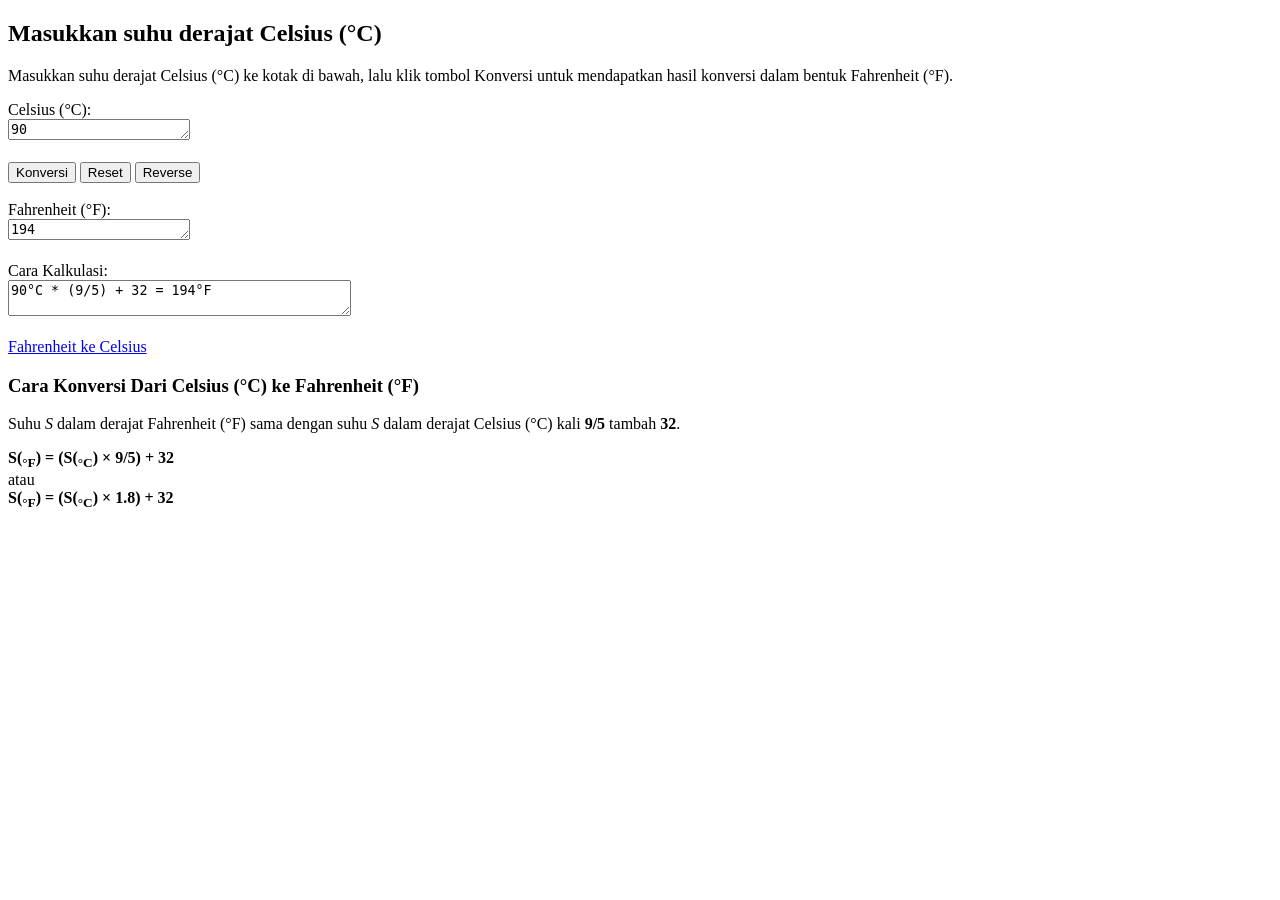
==== index.html @ a8986056 "Init Commit" ====
<!DOCTYPE html>
<html lang="en">
<head>
    <meta charset="UTF-8">
    <meta name="viewport" content="width=device-width, initial-scale=1.0">
    <title>Website Konversi Suhu</title>
    <link rel="stylesheet" type="stylesheet" href="css/style.css">
    
</head>
<body>
  <h2>Masukkan suhu derajat Celsius (°C)</h2>
  <p>Masukkan suhu derajat Celsius (°C) ke kotak di bawah, lalu klik tombol Konversi untuk mendapatkan hasil konversi dalam bentuk Fahrenheit (°F).</p>

  <form onsubmit="return false;">
    <label for="celsius">Celsius (°C):</label><br>
    <textarea id="celsius" rows="1" cols="20">90</textarea><br><br>

    <button onclick="konversi()">Konversi</button>
    <button onclick="reset()">Reset</button>
    <button onclick="reverse()">Reverse</button><br><br>

    <label for="fahrenheit">Fahrenheit (°F):</label><br>
    <textarea id="fahrenheit" rows="1" cols="20" readonly>194</textarea><br><br>

    <label for="kalkulasi">Cara Kalkulasi:</label><br>
    <textarea id="kalkulasi" rows="2" cols="40" readonly>90°C * (9/5) + 32 = 194°F</textarea>
  </form>

  <br>
  <a href="#">Fahrenheit ke Celsius</a>

  <h3>Cara Konversi Dari Celsius (°C) ke Fahrenheit (°F)</h3>
  <p>
    Suhu <i>S</i> dalam derajat Fahrenheit (°F) sama dengan suhu <i>S</i> dalam derajat Celsius (°C) kali <b>9/5</b> tambah <b>32</b>.
  </p>

  <p>
    <strong>S(<sub>°F</sub>) = (S(<sub>°C</sub>) × 9/5) + 32</strong><br>
    atau<br>
    <strong>S(<sub>°F</sub>) = (S(<sub>°C</sub>) × 1.8) + 32</strong>
  </p>

  <script src="js/script.js"></script>
</body></html>
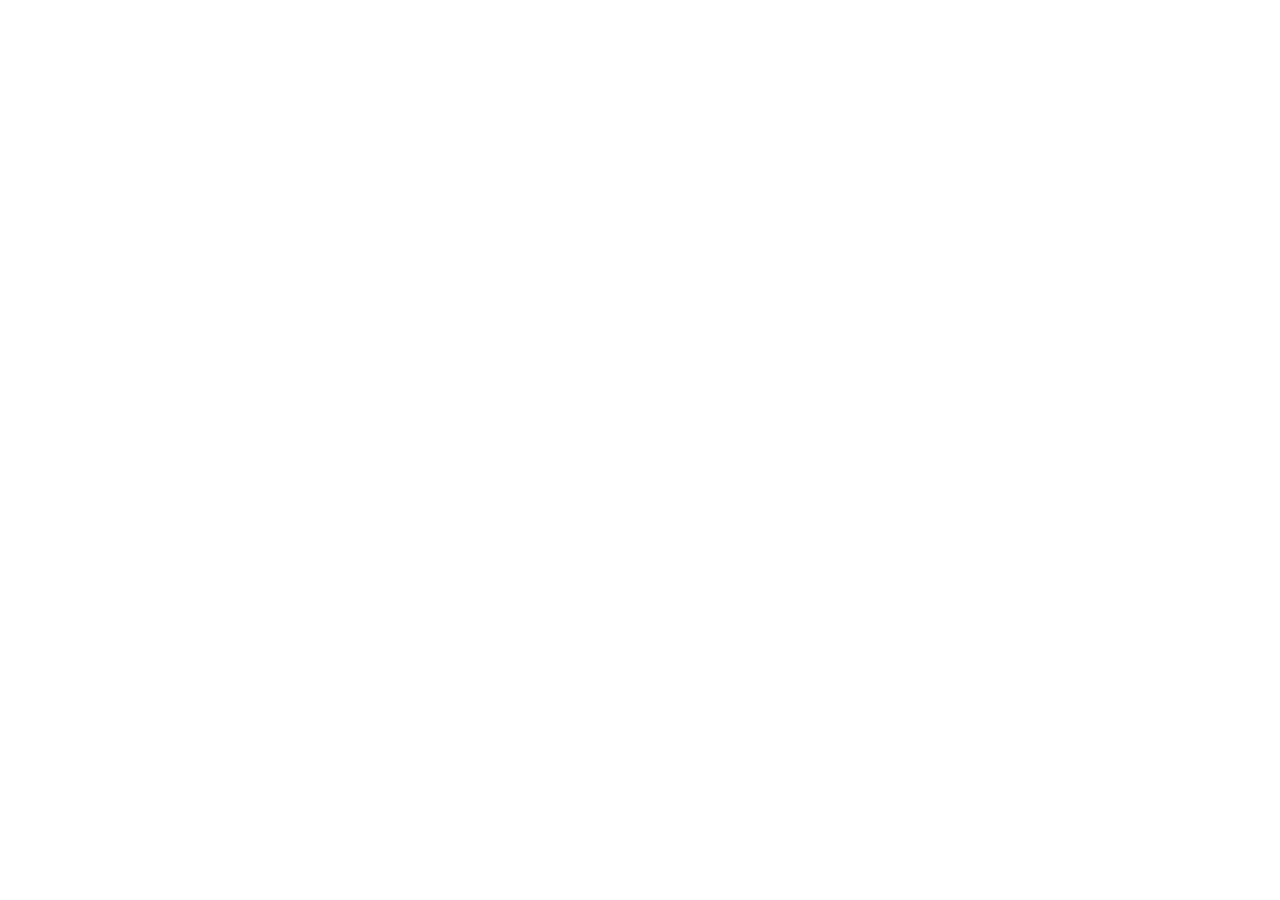
==== commit 97894ecf: "latihan hari ini 05062025" ====
--- a/index.html
+++ b/index.html
@@ -8,37 +8,12 @@
     
 </head>
 <body>
-  <h2>Masukkan suhu derajat Celsius (°C)</h2>
-  <p>Masukkan suhu derajat Celsius (°C) ke kotak di bawah, lalu klik tombol Konversi untuk mendapatkan hasil konversi dalam bentuk Fahrenheit (°F).</p>
+    <!-- Header Content -->
+    <header></header>
 
-  <form onsubmit="return false;">
-    <label for="celsius">Celsius (°C):</label><br>
-    <textarea id="celsius" rows="1" cols="20">90</textarea><br><br>
+    <!-- Main Content -->
+    <main></main>
 
-    <button onclick="konversi()">Konversi</button>
-    <button onclick="reset()">Reset</button>
-    <button onclick="reverse()">Reverse</button><br><br>
-
-    <label for="fahrenheit">Fahrenheit (°F):</label><br>
-    <textarea id="fahrenheit" rows="1" cols="20" readonly>194</textarea><br><br>
-
-    <label for="kalkulasi">Cara Kalkulasi:</label><br>
-    <textarea id="kalkulasi" rows="2" cols="40" readonly>90°C * (9/5) + 32 = 194°F</textarea>
-  </form>
-
-  <br>
-  <a href="#">Fahrenheit ke Celsius</a>
-
-  <h3>Cara Konversi Dari Celsius (°C) ke Fahrenheit (°F)</h3>
-  <p>
-    Suhu <i>S</i> dalam derajat Fahrenheit (°F) sama dengan suhu <i>S</i> dalam derajat Celsius (°C) kali <b>9/5</b> tambah <b>32</b>.
-  </p>
-
-  <p>
-    <strong>S(<sub>°F</sub>) = (S(<sub>°C</sub>) × 9/5) + 32</strong><br>
-    atau<br>
-    <strong>S(<sub>°F</sub>) = (S(<sub>°C</sub>) × 1.8) + 32</strong>
-  </p>
-
-  <script src="js/script.js"></script>
+    <!-- Footer Content -->
+    <footer></footer>
 </body></html>
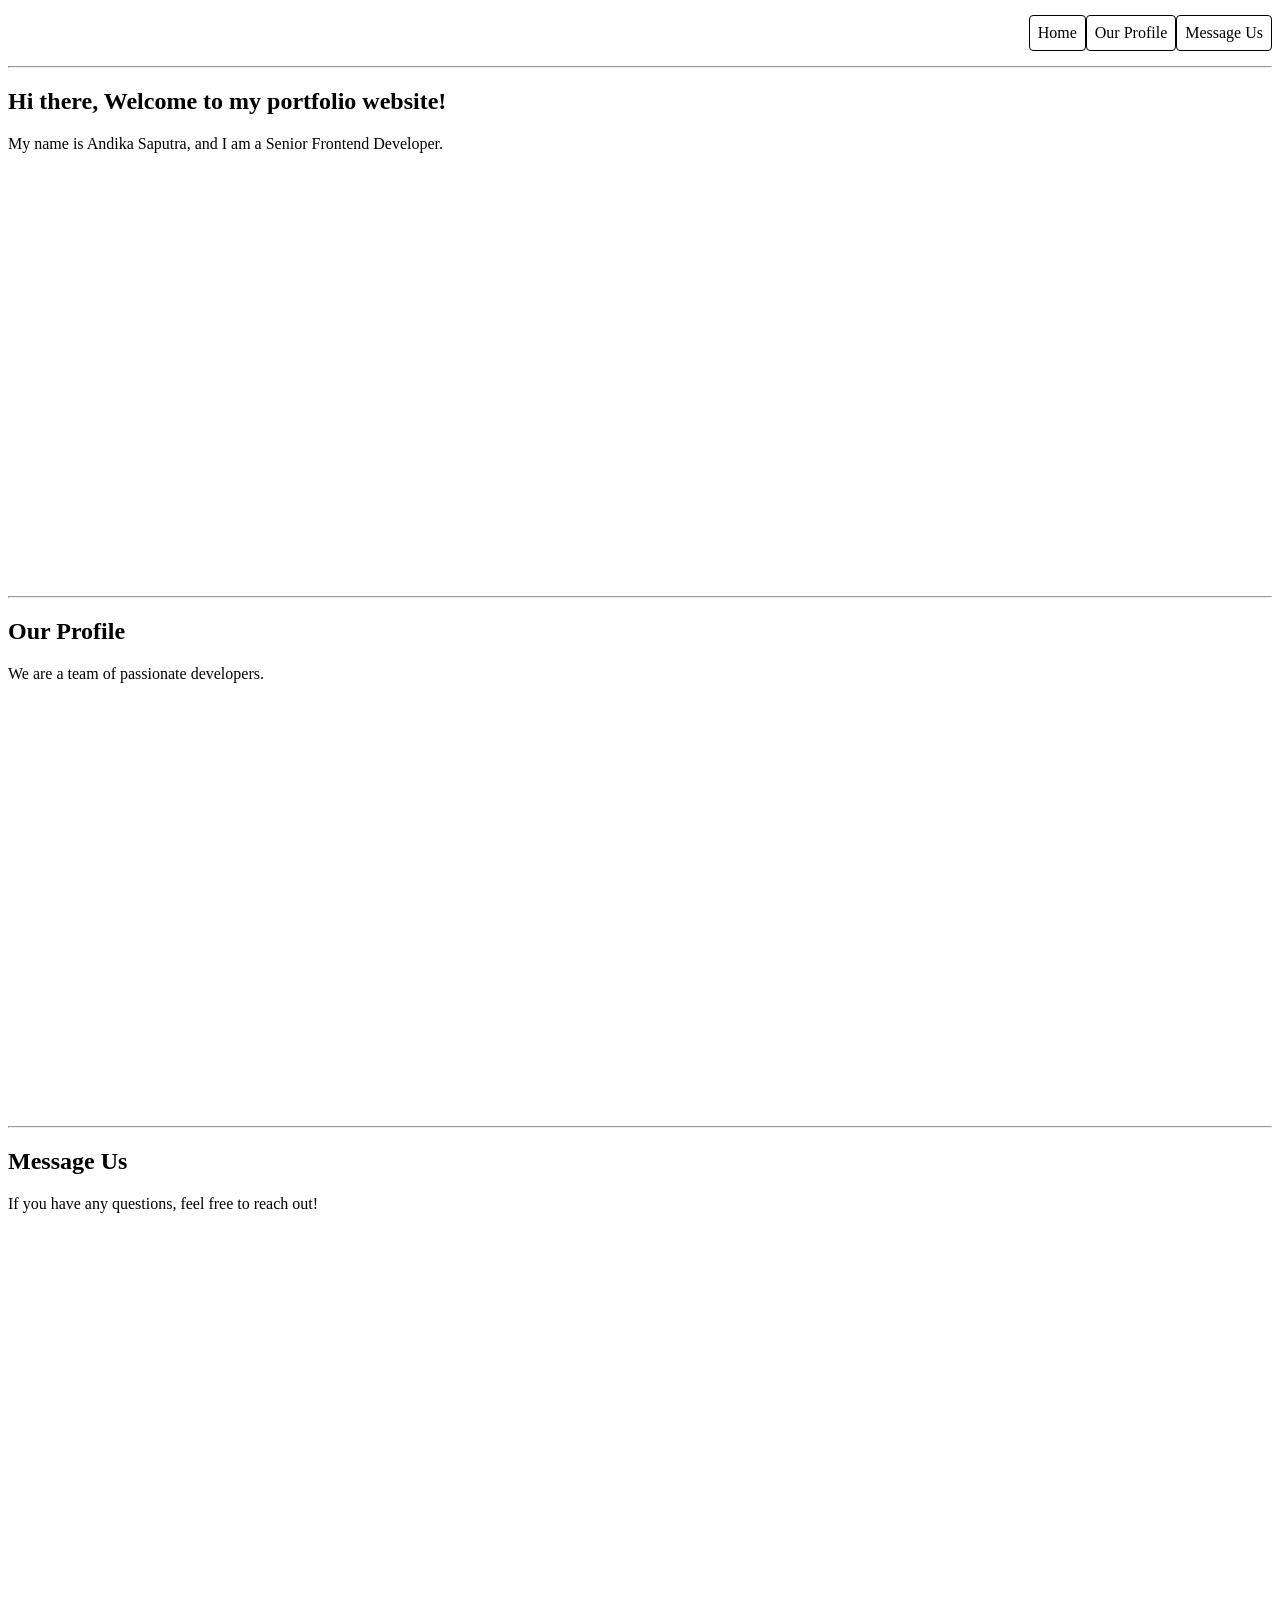
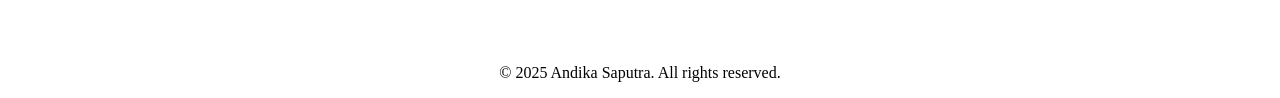
==== commit 98062631: "End Latihan 05062025 - styling - html layout" ====
--- a/index.html
+++ b/index.html
@@ -3,17 +3,58 @@
 <head>
     <meta charset="UTF-8">
     <meta name="viewport" content="width=device-width, initial-scale=1.0">
-    <title>Website Konversi Suhu</title>
-    <link rel="stylesheet" type="stylesheet" href="css/style.css">
+    <title>Portofolio - Andika Saputra</title>
+    <link rel="stylesheet" type="text/css" href="css/style.css">
     
 </head>
 <body>
     <!-- Header Content -->
-    <header></header>
+    <header class="main-header">
+        <!-- Logo Website -->
+        <div class="main-logo"></div>
+
+        <!-- Navbar -->
+        <nav>
+            <a href="#home">Home</a>
+            <a href="#our-profile">Our Profile</a>
+            <a href="#message-us">Message Us</a>
+        </nav>
+    </header>
+
+    <hr />
 
     <!-- Main Content -->
-    <main></main>
+    <main>
+        <!-- Home Section -->
+        <section id="home">
+            <h1>Hi there, Welcome to my portfolio website!</h1>
+            <p>My name is Andika Saputra, and I am a Senior Frontend Developer.</p>
+
+            <!-- Banner Section -->
+            <div class="banner-img"></div>
+        </section>
+
+        <hr />
+
+        <!-- Our Profile Section -->
+        <section id="our-profile">
+            <h1>Our Profile</h1>
+            <p>We are a team of passionate developers.</p>
+        </section>
+
+        <hr />
+
+        <!-- Message Us Section -->
+        <section id="message-us">
+            <h1>Message Us</h1>
+            <p>If you have any questions, feel free to reach out!</p>
+
+            <form></form>
+        </section>
+    </main>
 
     <!-- Footer Content -->
-    <footer></footer>
+    <footer>
+        <p>&copy; 2025 Andika Saputra. All rights reserved.</p>
+    </footer>
 </body></html>
--- a/css/style.css
+++ b/css/style.css
@@ -0,0 +1,44 @@
+/* Header Component */
+.main-header {
+    display: flex;
+    justify-content: space-between;
+}
+
+.main-logo {
+    height: 50px;
+    width: 50px;
+    background-image: url(https://picsum.photos/200);
+    border-radius: 50%;
+    background-size: cover;
+    background-position: center;
+}
+
+/* Navbar Component */
+nav {
+    display: flex;
+    align-items: center;
+}
+
+nav>a {
+    border: 1px solid;
+    padding: 8px;
+    color: black;
+    text-decoration: none;
+    border-radius: 4px;
+}
+
+section {
+    height: 500px;
+}
+
+.banner-img {
+    height: 350px;
+    background-image: url(https://picsum.photos/750);
+    background-size: cover;
+    background-position: center;
+}
+
+/* Footer Component */
+footer {
+    text-align: center;
+}
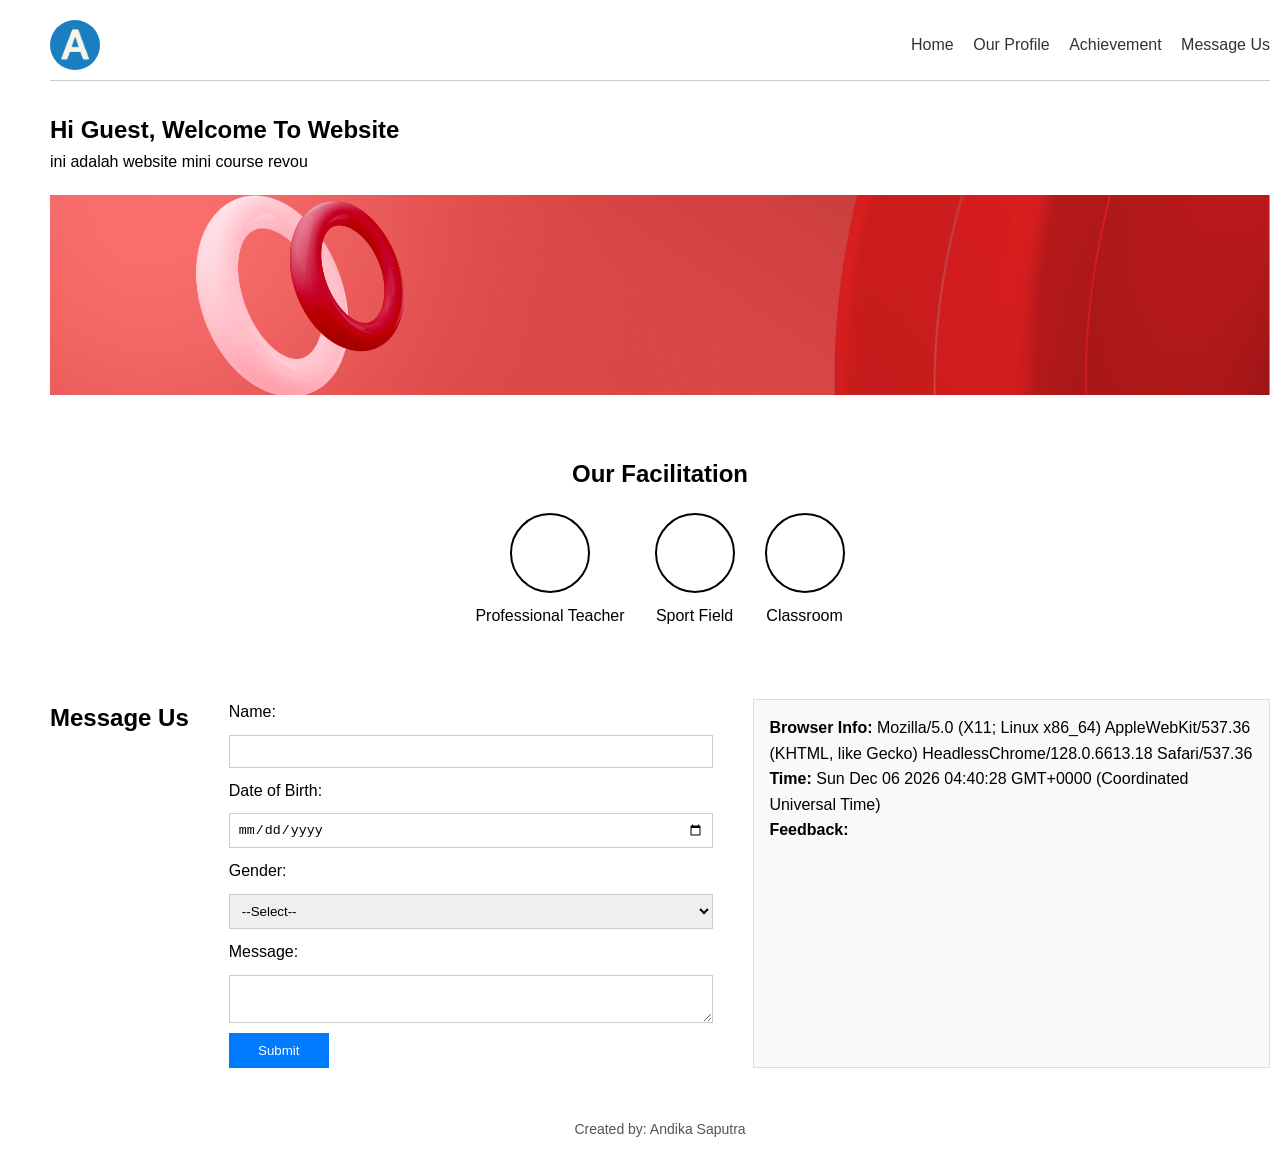
==== commit b952b1a3: "cicil mini course 07062025 - add asset img banner, logo - add page profile - styling - add logical j" ====
--- a/index.html
+++ b/index.html
@@ -1,60 +1,82 @@
 <!DOCTYPE html>
 <html lang="en">
 <head>
-    <meta charset="UTF-8">
-    <meta name="viewport" content="width=device-width, initial-scale=1.0">
-    <title>Portofolio - Andika Saputra</title>
-    <link rel="stylesheet" type="text/css" href="css/style.css">
-    
+  <meta charset="UTF-8" />
+  <meta name="viewport" content="width=device-width, initial-scale=1.0" />
+  <title>My Website</title>
+  <link rel="stylesheet"  href="css/style.css"/>
+
 </head>
 <body>
-    <!-- Header Content -->
-    <header class="main-header">
-        <!-- Logo Website -->
-        <div class="main-logo"></div>
+  <header>
+    <div class="logo">
+        <!-- 🟡 -->
+    </div>
+    <nav>
+      <a href="index.html">Home</a>
+      <a href="profile.html">Our Profile</a>
+      <a href="#">Achievement</a>
+      <a href="#message">Message Us</a>
+    </nav>
+  </header>
 
-        <!-- Navbar -->
-        <nav>
-            <a href="#home">Home</a>
-            <a href="#our-profile">Our Profile</a>
-            <a href="#message-us">Message Us</a>
-        </nav>
-    </header>
+  <main>
+    <section class="hero">
+      <h1 id="welcome-text">Hi <span id="user-name"></span>, Welcome To Website</h1>
+      <p>ini adalah website mini course revou</p>
+      <div class="image-placeholder">
+        <img src="img/banner 1.png" alt="image-placeholder">
+      </div>
+    </section>
 
-    <hr />
+    <section class="facilities">
+      <h2>Our Facilitation</h2>
+      <div class="facility-items">
+        <div class="item">
+          <div class="circle"></div>
+          <p>Professional Teacher</p>
+        </div>
+        <div class="item">
+          <div class="circle"></div>
+          <p>Sport Field</p>
+        </div>
+        <div class="item">
+          <div class="circle"></div>
+          <p>Classroom</p>
+        </div>
+      </div>
+    </section>
 
-    <!-- Main Content -->
-    <main>
-        <!-- Home Section -->
-        <section id="home">
-            <h1>Hi there, Welcome to my portfolio website!</h1>
-            <p>My name is Andika Saputra, and I am a Senior Frontend Developer.</p>
+    <section class="contact" id="message">
+      <h2>Message Us</h2>
+      <form id="message-form">
+        <label>Name:</label>
+        <input type="text" id="name" required />
+        <label>Date of Birth:</label>
+        <input type="date" id="dob" required />
+        <label>Gender:</label>
+        <select id="gender">
+          <option value="">--Select--</option>
+          <option value="Male">Male</option>
+          <option value="Female">Female</option>
+        </select>
+        <label>Message:</label>
+        <textarea id="message-content" required></textarea>
+        <button type="submit">Submit</button>
+      </form>
 
-            <!-- Banner Section -->
-            <div class="banner-img"></div>
-        </section>
+      <div class="submitted" id="submitted-info">
+        <p><strong>Browser Info:</strong> <span id="browser-info"></span></p>
+        <p><strong>Time:</strong> <span id="timestamp"></span></p>
+        <p><strong>Feedback:</strong> <span id="user-message"></span></p>
+      </div>
+    </section>
+  </main>
 
-        <hr />
+  <footer>
+    <p>Created by: Andika Saputra</p>
+  </footer>
 
-        <!-- Our Profile Section -->
-        <section id="our-profile">
-            <h1>Our Profile</h1>
-            <p>We are a team of passionate developers.</p>
-        </section>
-
-        <hr />
-
-        <!-- Message Us Section -->
-        <section id="message-us">
-            <h1>Message Us</h1>
-            <p>If you have any questions, feel free to reach out!</p>
-
-            <form></form>
-        </section>
-    </main>
-
-    <!-- Footer Content -->
-    <footer>
-        <p>&copy; 2025 Andika Saputra. All rights reserved.</p>
-    </footer>
-</body></html>+  <script src="js/script.js"></script>
+</body>
+</html>
--- a/css/style.css
+++ b/css/style.css
@@ -1,44 +1,137 @@
-/* Header Component */
-.main-header {
-    display: flex;
-    justify-content: space-between;
+/* General Reset */
+* {
+  margin: 0;
+  padding: 0;
+  box-sizing: border-box;
 }
 
-.main-logo {
-    height: 50px;
-    width: 50px;
-    background-image: url(https://picsum.photos/200);
-    border-radius: 50%;
-    background-size: cover;
-    background-position: center;
+body {
+  font-family: Arial, sans-serif;
+  padding: 20px;
+  padding-left: 50px;
+  padding-right: 10px;
+  line-height: 1.6;
 }
 
-/* Navbar Component */
-nav {
-    display: flex;
-    align-items: center;
+header {
+  position: sticky;
+  top: 0;
+  z-index: 1000;
+  background-color: white;
+  display: flex;
+  justify-content: space-between;
+  align-items: center;
+  padding-bottom: 10px;
+  border-bottom: 1px solid #ccc;
 }
 
-nav>a {
-    border: 1px solid;
-    padding: 8px;
-    color: black;
-    text-decoration: none;
-    border-radius: 4px;
+.logo {
+  width: 50px;
+  height: 50px;
+  background-image: url("../img/A.png");
+  background-size: contain;
+  background-repeat: no-repeat;
+  background-position: center;
+  border-radius: 50%;
 }
 
-section {
-    height: 500px;
+nav a {
+  margin-left: 15px;
+  text-decoration: none;
+  color: #333;
 }
 
-.banner-img {
-    height: 350px;
-    background-image: url(https://picsum.photos/750);
-    background-size: cover;
-    background-position: center;
+.hero {
+  text-align: left;
+  margin: 30px 0;
 }
 
-/* Footer Component */
+.image-placeholder {
+  background-color: #eee;
+  height: 200px;
+  margin-top: 20px;
+}
+
+.image-placeholder img {
+  width: 100%;
+  height: 100%;
+  object-fit: cover;
+  display: block;
+}
+
+.facilities {
+  text-align: center;
+  padding: 30px 0;
+}
+
+.facility-items {
+  display: flex;
+  justify-content: center;
+  gap: 30px;
+  margin-top: 20px;
+}
+
+.item .circle {
+  width: 80px;
+  height: 80px;
+  border-radius: 50%;
+  border: 2px solid #000;
+  margin: 0 auto 10px auto;
+}
+
+.contact {
+  display: flex;
+  flex-wrap: wrap;
+  gap: 40px;
+  margin-top: 40px;
+}
+
+form {
+  flex: 1;
+  display: flex;
+  flex-direction: column;
+  gap: 10px;
+}
+
+input, select, textarea {
+  padding: 8px;
+  border: 1px solid #ccc;
+}
+
+button {
+  padding: 10px;
+  width: 100px;
+  background-color: #007bff;
+  color: white;
+  border: none;
+  cursor: pointer;
+}
+
+button:hover {
+  background-color: #0056b3;
+}
+
+.submitted {
+  flex: 1;
+  background-color: #f9f9f9;
+  padding: 15px;
+  border: 1px solid #ddd;
+}
+
 footer {
-    text-align: center;
-}+  text-align: center;
+  margin-top: 50px;
+  font-size: 14px;
+  color: #555;
+}
+
+@media (max-width: 768px) {
+  .facility-items, .contact {
+    flex-direction: column;
+    align-items: center;
+  }
+
+  form, .submitted {
+    width: 100%;
+  }
+}
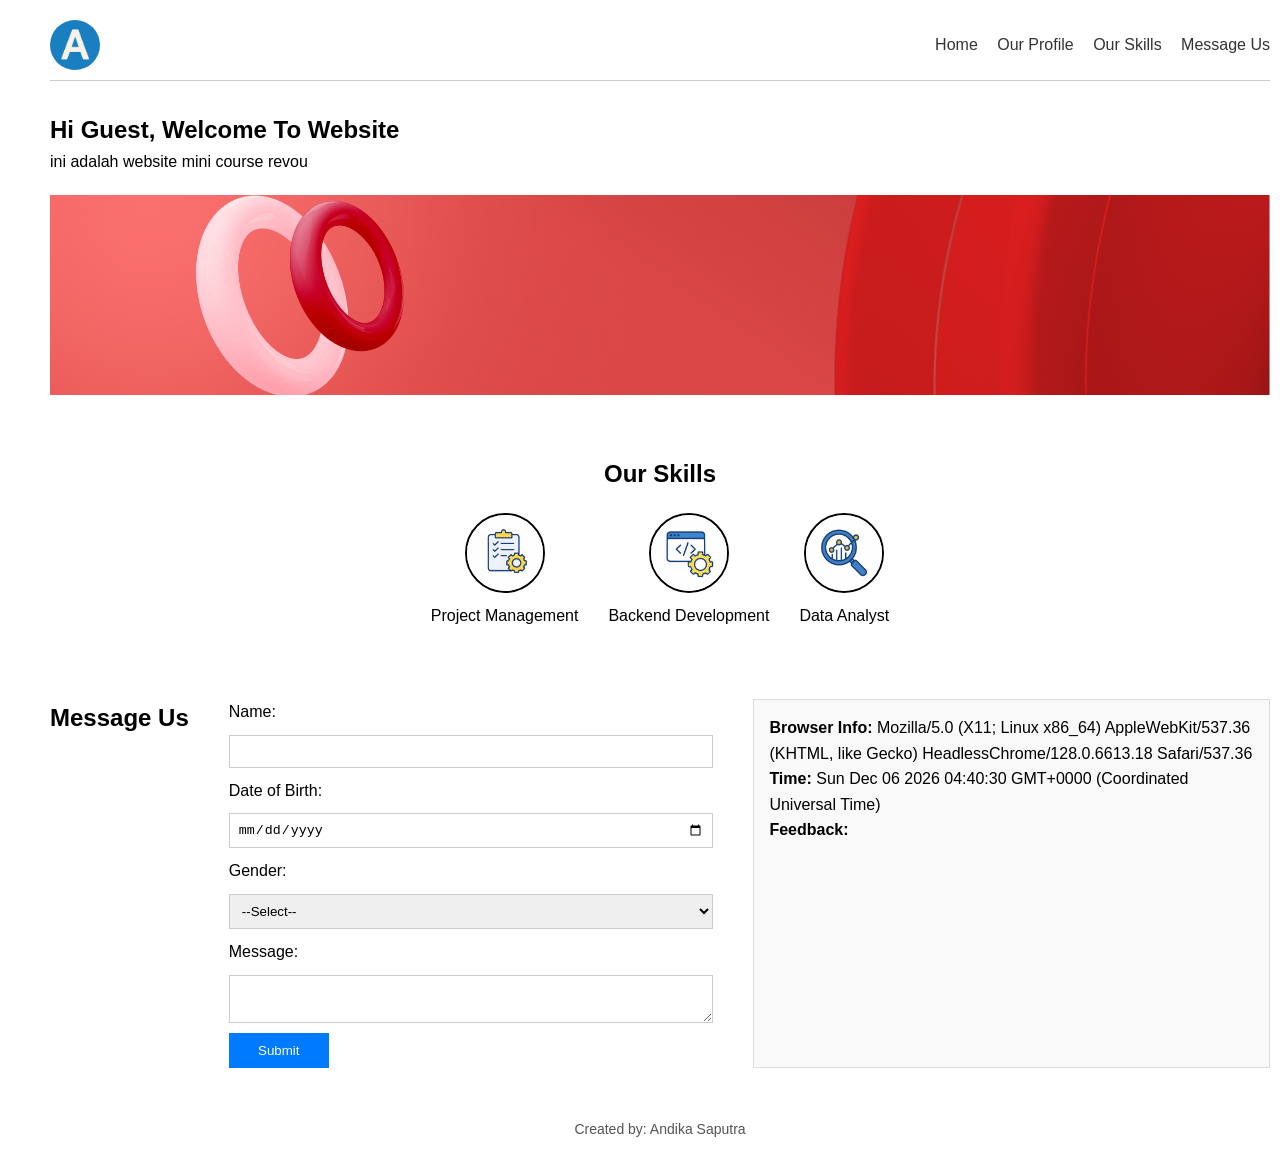
==== commit 94c81c6c: "change content facilities to skills" ====
--- a/index.html
+++ b/index.html
@@ -15,11 +15,11 @@
     <nav>
       <a href="index.html">Home</a>
       <a href="profile.html">Our Profile</a>
-      <a href="#">Achievement</a>
+      <a href="#skills">Our Skills</a>
       <a href="#message">Message Us</a>
     </nav>
   </header>
-
+  
   <main>
     <section class="hero">
       <h1 id="welcome-text">Hi <span id="user-name"></span>, Welcome To Website</h1>
@@ -29,20 +29,26 @@
       </div>
     </section>
 
-    <section class="facilities">
-      <h2>Our Facilitation</h2>
+    <section class="facilities" id="skills">
+      <h2>Our Skills</h2>
       <div class="facility-items">
         <div class="item">
-          <div class="circle"></div>
-          <p>Professional Teacher</p>
+          <div class="circle">
+            <img src="img/pm.png" alt="project management">
+          </div>
+          <p>Project Management</p>
         </div>
         <div class="item">
-          <div class="circle"></div>
-          <p>Sport Field</p>
+          <div class="circle">
+            <img src="img/be.png" alt="project management">
+          </div>
+          <p>Backend Development</p>
         </div>
         <div class="item">
-          <div class="circle"></div>
-          <p>Classroom</p>
+          <div class="circle">
+            <img src="img/da.png" alt="project management">
+          </div>
+          <p>Data Analyst</p>
         </div>
       </div>
     </section>
--- a/css/style.css
+++ b/css/style.css
@@ -79,6 +79,15 @@
   margin: 0 auto 10px auto;
 }
 
+.circle img{
+    width: 100%;
+    height: 100%;
+    background-size: contain;
+    background-repeat: no-repeat;
+    background-position: center;
+    border-radius: 50%;
+}
+
 .contact {
   display: flex;
   flex-wrap: wrap;
@@ -125,6 +134,21 @@
   color: #555;
 }
 
+.vision-mission{
+    text-align: justify;
+    padding: 10px;
+}
+
+.vision-mission h2{
+    text-align: center;
+}
+
+.vision-mission ul{
+    padding-left: 40px;
+    padding-right: 40px;
+    text-align: left;
+}
+
 @media (max-width: 768px) {
   .facility-items, .contact {
     flex-direction: column;
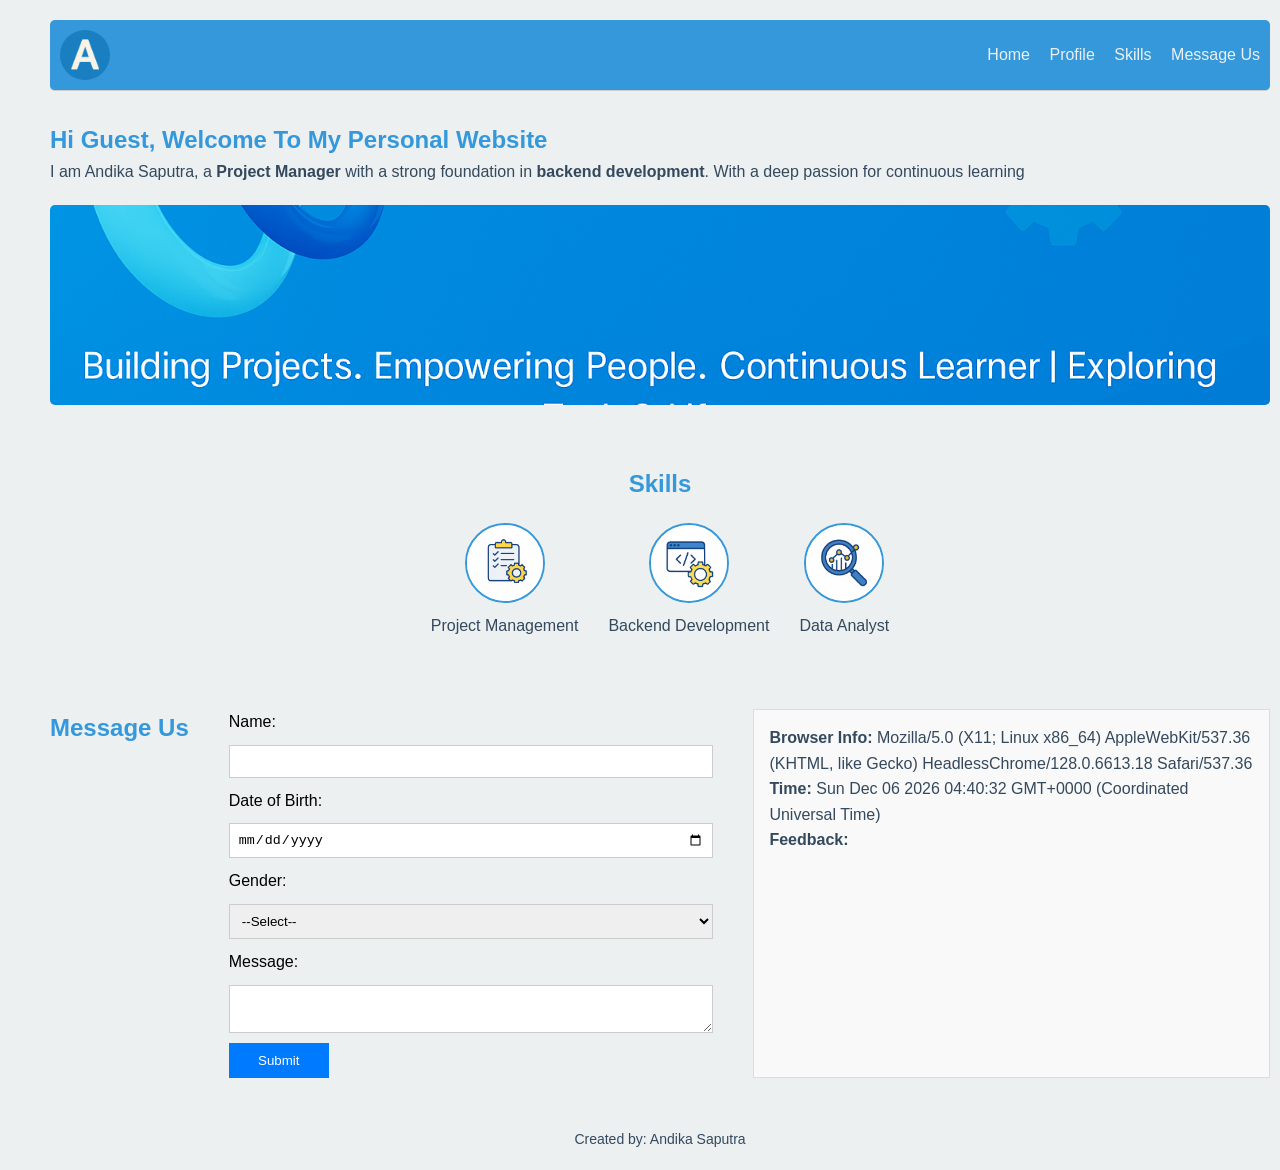
==== commit c456df67: "apply color personal branding, update asset" ====
--- a/index.html
+++ b/index.html
@@ -3,7 +3,7 @@
 <head>
   <meta charset="UTF-8" />
   <meta name="viewport" content="width=device-width, initial-scale=1.0" />
-  <title>My Website</title>
+  <title>Andika Saputra</title>
   <link rel="stylesheet"  href="css/style.css"/>
 
 </head>
@@ -14,23 +14,23 @@
     </div>
     <nav>
       <a href="index.html">Home</a>
-      <a href="profile.html">Our Profile</a>
-      <a href="#skills">Our Skills</a>
+      <a href="profile.html">Profile</a>
+      <a href="#skills">Skills</a>
       <a href="#message">Message Us</a>
     </nav>
   </header>
   
   <main>
     <section class="hero">
-      <h1 id="welcome-text">Hi <span id="user-name"></span>, Welcome To Website</h1>
-      <p>ini adalah website mini course revou</p>
+      <h1 id="welcome-text">Hi <span id="user-name"></span>, Welcome To My Personal Website</h1>
+      <p>I am Andika Saputra, a <b>Project Manager</b> with a strong foundation in <b>backend development</b>. With a deep passion for continuous learning</p>
       <div class="image-placeholder">
-        <img src="img/banner 1.png" alt="image-placeholder">
+        <img src="img/banner3.png" alt="image-placeholder">
       </div>
     </section>
 
     <section class="facilities" id="skills">
-      <h2>Our Skills</h2>
+      <h2>Skills</h2>
       <div class="facility-items">
         <div class="item">
           <div class="circle">
--- a/css/style.css
+++ b/css/style.css
@@ -11,17 +11,31 @@
   padding-left: 50px;
   padding-right: 10px;
   line-height: 1.6;
+  background-color: #ecf0f1 ;
+  
+}
+
+body p,ul{
+    color: #34495e;
+}
+
+body h1,h2,h3{
+    color: #3498db;
 }
 
 header {
   position: sticky;
   top: 0;
   z-index: 1000;
-  background-color: white;
+  background-color: #3498db ;
+  border-radius: 5px;
   display: flex;
   justify-content: space-between;
   align-items: center;
+  padding-top: 10px;
   padding-bottom: 10px;
+  padding-left: 10px;
+  padding-right: 10px;
   border-bottom: 1px solid #ccc;
 }
 
@@ -38,7 +52,7 @@
 nav a {
   margin-left: 15px;
   text-decoration: none;
-  color: #333;
+  color: #ecf0f1;
 }
 
 .hero {
@@ -50,6 +64,7 @@
   background-color: #eee;
   height: 200px;
   margin-top: 20px;
+  
 }
 
 .image-placeholder img {
@@ -57,6 +72,7 @@
   height: 100%;
   object-fit: cover;
   display: block;
+  border-radius: 5px;
 }
 
 .facilities {
@@ -75,7 +91,7 @@
   width: 80px;
   height: 80px;
   border-radius: 50%;
-  border: 2px solid #000;
+  border: 2px solid #3498db;
   margin: 0 auto 10px auto;
 }
 
@@ -133,6 +149,14 @@
   font-size: 14px;
   color: #555;
 }
+.about {
+    text-align: justify;
+    padding: 10px;
+}
+
+.about h2{
+    text-align: center;
+}
 
 .vision-mission{
     text-align: justify;
@@ -158,4 +182,18 @@
   form, .submitted {
     width: 100%;
   }
+  .image-placeholder {
+        width: 100%;       /* ukuran crop */
+        height: auto;
+        overflow: hidden;
+        position: relative;
+    }
+  .image-placeholder img {
+        width: 100%;
+        height: 100%;
+        object-fit: cover;
+        display: block;
+        object-position: center;
+        border-radius: 5px;
+    }
 }
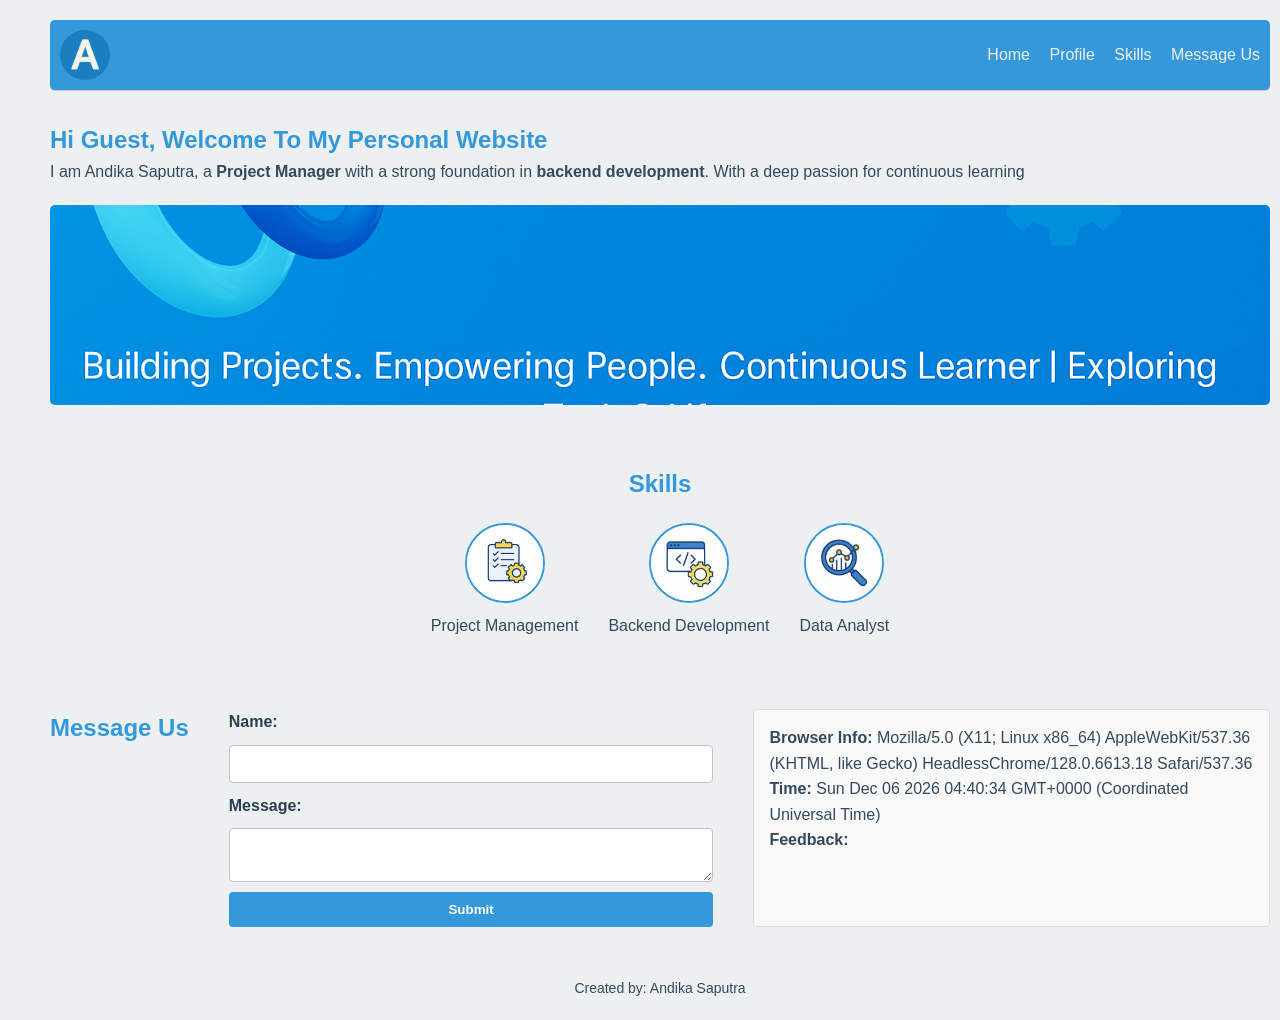
==== commit 3c76fada: "upload style form and logical send message" ====
--- a/index.html
+++ b/index.html
@@ -58,14 +58,14 @@
       <form id="message-form">
         <label>Name:</label>
         <input type="text" id="name" required />
-        <label>Date of Birth:</label>
+        <!-- <label>Date of Birth:</label>
         <input type="date" id="dob" required />
         <label>Gender:</label>
         <select id="gender">
           <option value="">--Select--</option>
           <option value="Male">Male</option>
           <option value="Female">Female</option>
-        </select>
+        </select> -->
         <label>Message:</label>
         <textarea id="message-content" required></textarea>
         <button type="submit">Submit</button>
--- a/css/style.css
+++ b/css/style.css
@@ -118,22 +118,38 @@
   gap: 10px;
 }
 
+form label {
+  font-weight: 600;
+  color: #2c3e50;
+}
+
 input, select, textarea {
-  padding: 8px;
-  border: 1px solid #ccc;
+  padding: 10px;
+  border: 1px solid #bdc3c7;
+  border-radius: 4px;
+  font-size: 14px;
+}
+
+input:focus, select:focus, textarea:focus {
+  border-color: #3498db;
+  outline: none;
+  box-shadow: 0 0 5px rgba(52, 152, 219, 0.5);
 }
 
 button {
   padding: 10px;
-  width: 100px;
-  background-color: #007bff;
+  width: 100%;
+  background-color: #3498db;
   color: white;
   border: none;
+  border-radius: 4px;
   cursor: pointer;
+  font-weight: bold;
+  transition: background-color 0.3s ease;
 }
 
 button:hover {
-  background-color: #0056b3;
+  background-color: #2980b9;
 }
 
 .submitted {
@@ -141,6 +157,8 @@
   background-color: #f9f9f9;
   padding: 15px;
   border: 1px solid #ddd;
+  border-radius: 4px;
+  color: #2c3e50;
 }
 
 footer {
